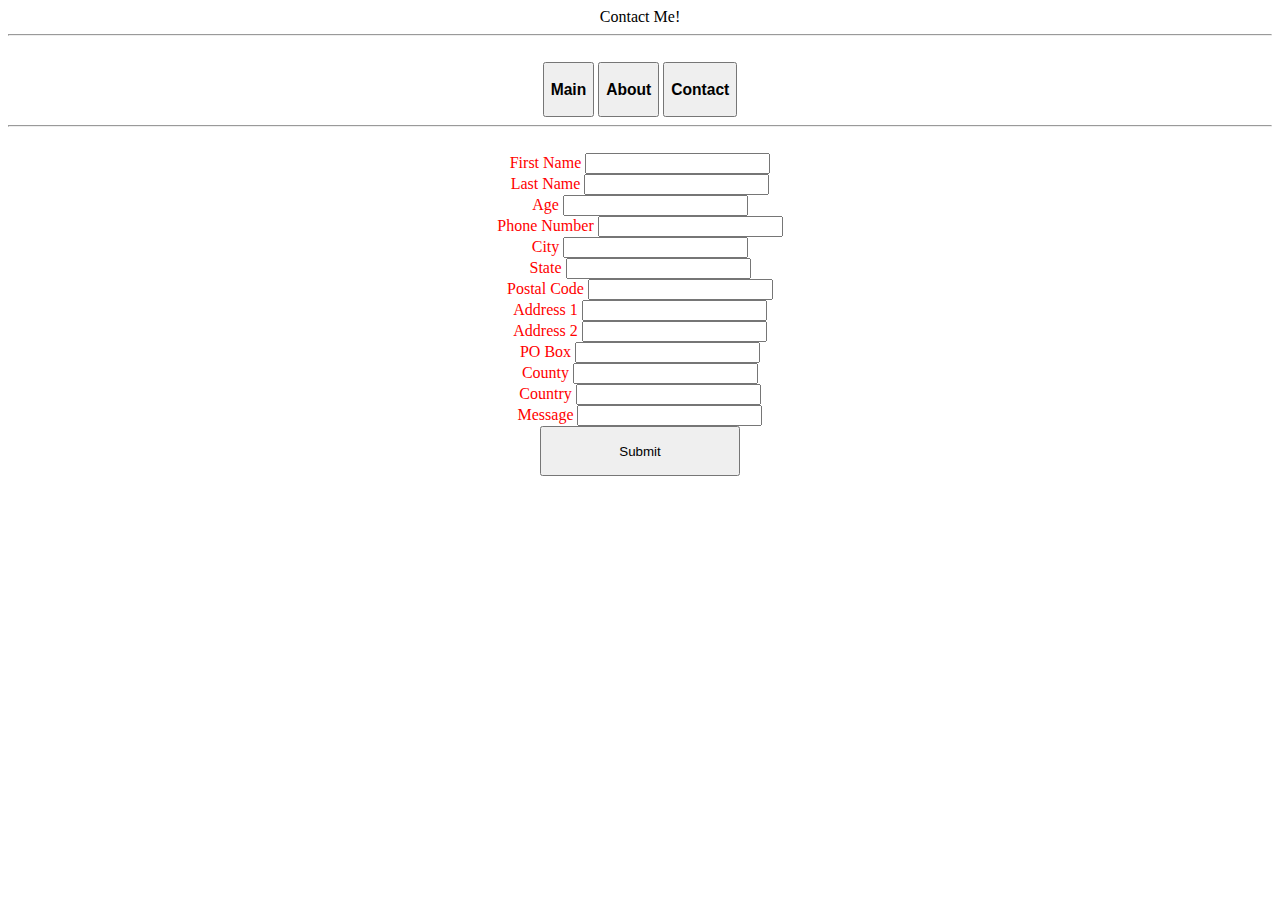
==== contact.html @ 136e9975 "Init" ====
<!DOCTYPE html>
<html>
    <body>
        <style>
            label{
                font: Georgia;
                color: red;
            }
            input{
                
            }
            label{
                text-align: right
            }
        </style>
        <title>
            Contact Me
        </title>

        <center>
            <p5>Contact Me!</p5>
            <hr>
            <br>
            <center>
                <a href="index.html"><button type=><h3>Main</h3></button></a>
                <a href="about.html"><button href="about.html"><h3>About</h3></button></a>
                <a href="contact.html"><button><h3>Contact</h3></button></a>
            </center>
            <hr>
            <br>
            <form>
                <label for="fname">First Name</label>
                <input type="text" id="fname" name="fname"> <br>
                <label for="lname">Last Name</label>
                <input type="text" id="lname" name="lname"> <br>
                <label for="age">Age</label>
                <input type="text" id="age" name="age"> <br>
                <label for="number">Phone Number</label>
                <input type="text" id="number" name="number"><br>
                <label for="city">City</label>
                <input type="text" id="city" name="city"><br>
                <label for="state">State</label>
                <input for="state" id="state" name="state"><br>
                <label for="postal">Postal Code</label>
                <input type="text" id="postal" name="postal"><br>
                <label for="adr1">Address 1</label>
                <input type="text" id="adr1" name="adr1"><br>
                <label for="adr2">Address 2</label>
                <input type="text" id="adr2" name="adr2"><br>
                <label for="PO">PO Box</label>
                <input type="text" id="PO" name="PO"><br>
                <label for="cty">County</label>
                <input type="text" id="cty" name="cty"><br>
                <label for="ctry">Country</label>
                
                <input type="text" id="ctry" name="ctry"><br>
                <label for="msg">Message</label>
                <input type="text" id="msg" name="msg"><br>
                <button type="submit" style="height: 50px;width: 200px;">Submit</button>
            </form>
        </center>
    </body>
</html>
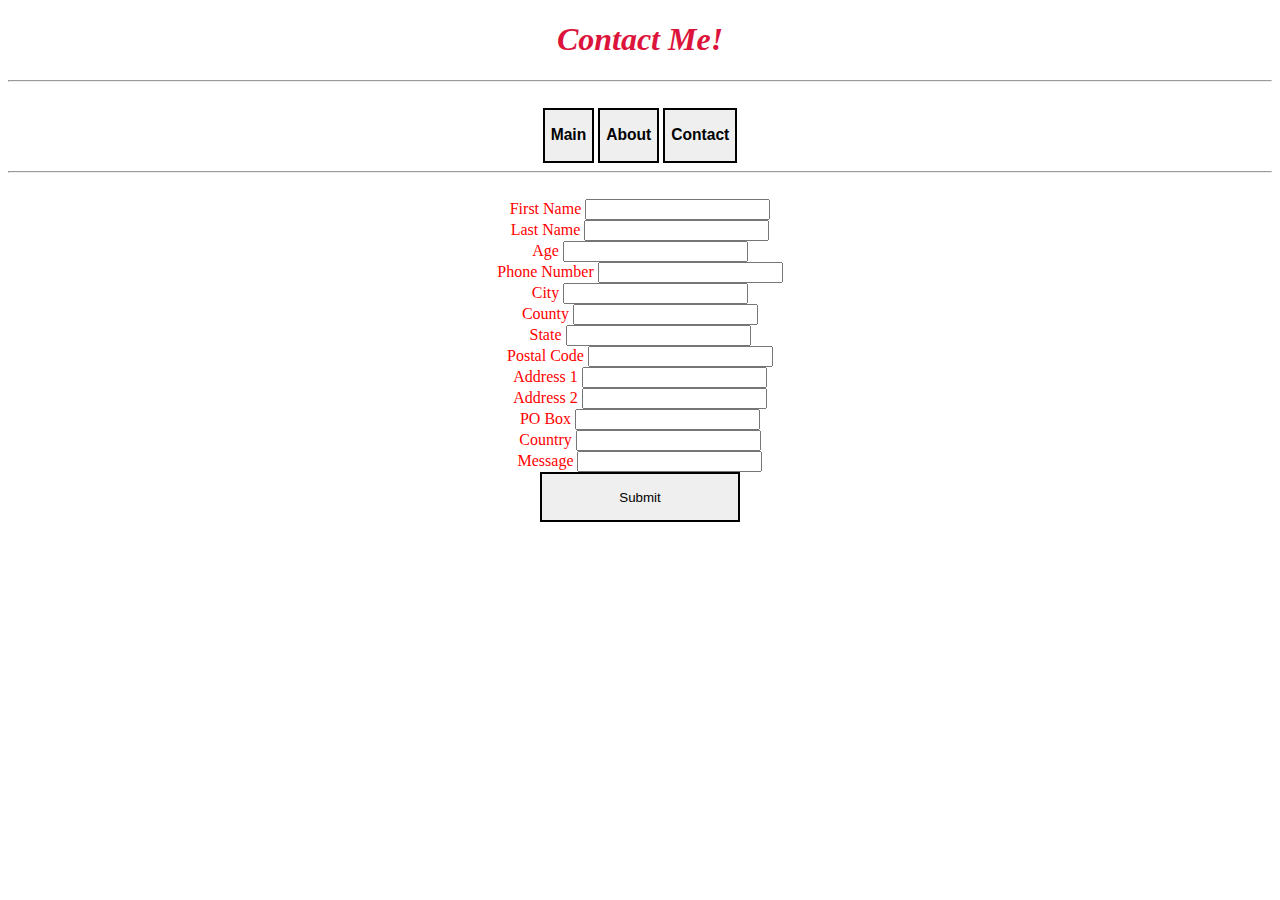
==== commit bc8022e6: "The big one" ====
--- a/contact.html
+++ b/contact.html
@@ -1,5 +1,6 @@
 <!DOCTYPE html>
 <html>
+    <link rel="stylesheet" target="_blank" type="text/css" href="styles.css">
     <body>
         <style>
             label{
@@ -18,7 +19,7 @@
         </title>
 
         <center>
-            <p5>Contact Me!</p5>
+            <i><h1>Contact Me!</h1></i>
             <hr>
             <br>
             <center>
@@ -39,6 +40,8 @@
                 <input type="text" id="number" name="number"><br>
                 <label for="city">City</label>
                 <input type="text" id="city" name="city"><br>
+                <label for="cty">County</label>
+                <input type="text" id="cty" name="cty"><br>
                 <label for="state">State</label>
                 <input for="state" id="state" name="state"><br>
                 <label for="postal">Postal Code</label>
@@ -49,15 +52,12 @@
                 <input type="text" id="adr2" name="adr2"><br>
                 <label for="PO">PO Box</label>
                 <input type="text" id="PO" name="PO"><br>
-                <label for="cty">County</label>
-                <input type="text" id="cty" name="cty"><br>
                 <label for="ctry">Country</label>
-                
                 <input type="text" id="ctry" name="ctry"><br>
                 <label for="msg">Message</label>
-                <input type="text" id="msg" name="msg"><br>
-                <button type="submit" style="height: 50px;width: 200px;">Submit</button>
+                <input type="text" id="msg" name="msg"><br> 
             </form>
+            <a href="submit.html"><button style="height: 50px;width: 200px;">Submit</button></a>
         </center>
     </body>
 </html>--- a/styles.css
+++ b/styles.css
@@ -0,0 +1,26 @@
+header {
+    background-color: black;
+    
+}
+h1 {
+    color: crimson;
+}
+.column{
+    float: left;
+    width: 50%;
+}
+.row:after{
+    content: "";
+    display: table;
+    clear: both;
+}
+
+.left{
+    width: 25%;
+}
+.right{
+    width: 75%;
+}
+button{
+    border-style:double;
+}
